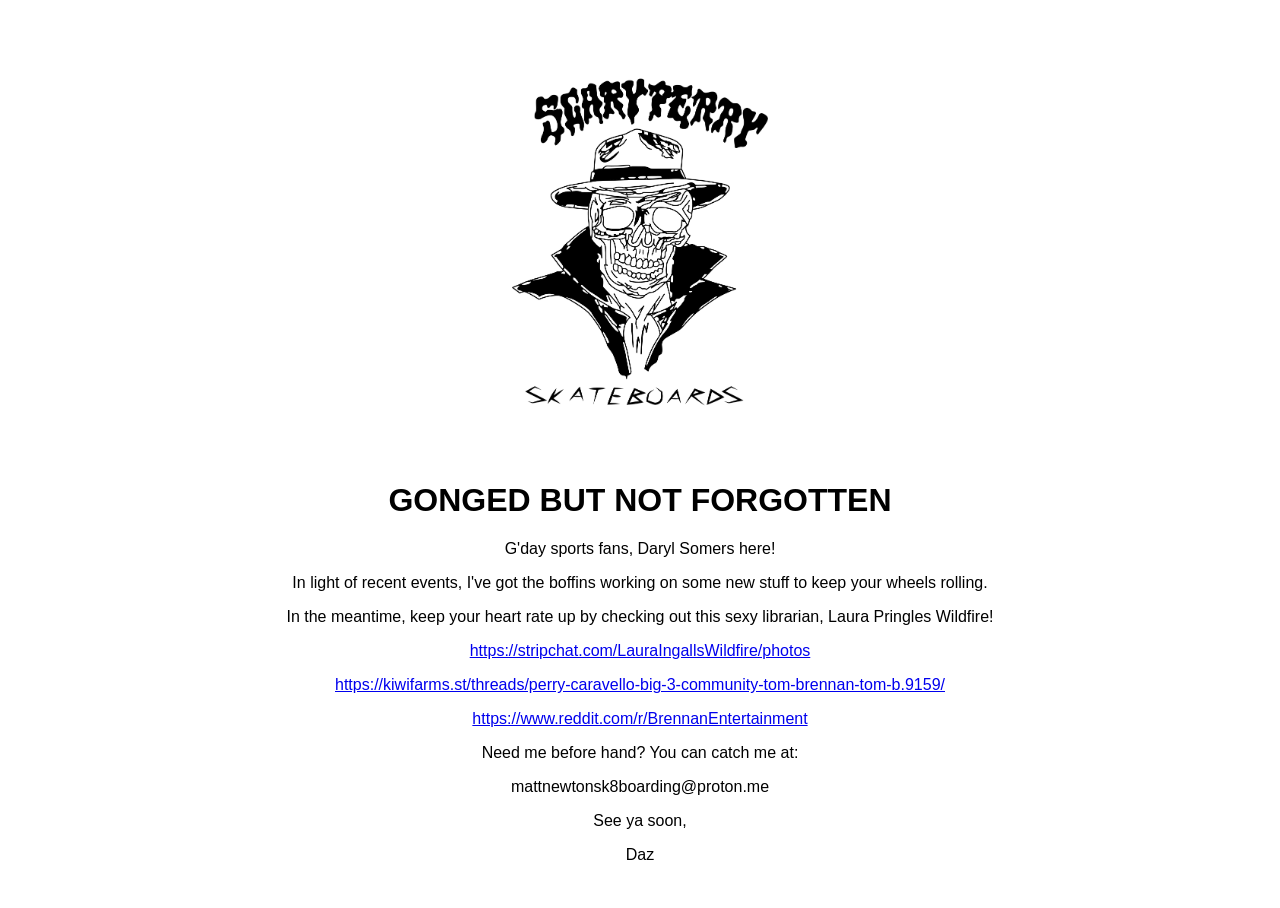
==== index.html @ 9c95d688 "Update index.html" ====
<!DOCTYPE html>
<html lang="en">
<head>
    <meta charset="UTF-8">
    <meta name="viewport" content="width=device-width, initial-scale=1.0">
    <title>Message from Daryl Sommers</title>
    <style>
        body {
            font-family: Arial, sans-serif;
            text-align: center;
            padding: 20px;
        }
        img {
            max-width: 35%;
            height: auto;
        }
        .content {
            margin-top: 20px;
        }
    </style>
</head>
<body>

    <div>
        
        <img src="logo.png" alt="Centered Image">
    </div>

    <div class="content">
        <h1>GONGED BUT NOT FORGOTTEN</h1>
        <p>G'day sports fans, Daryl Somers here!</p>
        <p>In light of recent events, I've got the boffins working on some new stuff to keep your wheels rolling.</p>
        <p>In the meantime, keep your heart rate up by checking out this sexy librarian, Laura Pringles Wildfire!</p>
        <p><a href="https://stripchat.com/LauraIngallsWildfire/photos">https://stripchat.com/LauraIngallsWildfire/photos</a></p>
	<p><a href="https://kiwifarms.st/threads/perry-caravello-big-3-community-tom-brennan-tom-b.9159/">https://kiwifarms.st/threads/perry-caravello-big-3-community-tom-brennan-tom-b.9159/</a></p>
	<p><a href="https://reddit.com/r/BrennanEntertainment">https://www.reddit.com/r/BrennanEntertainment</a></p>    
	<p>Need me before hand? You can catch me at:</p>
	<p>mattnewtonsk8boarding@proton.me</p>
        <p>See ya soon,</p>
        <p>Daz</p>
    </div>

</body>
</html>
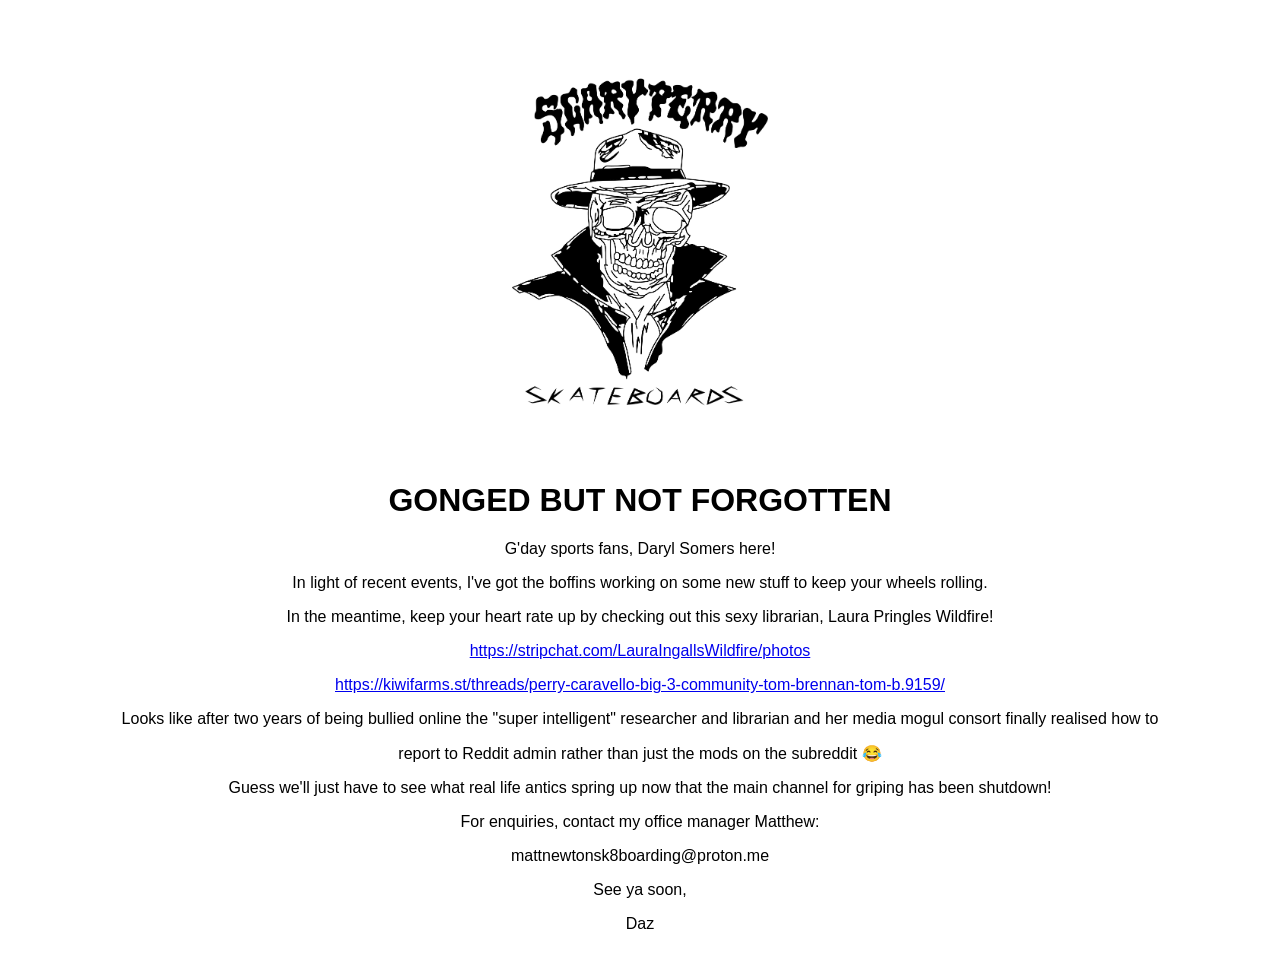
==== commit 1470d408: "Update index.html" ====
--- a/index.html
+++ b/index.html
@@ -3,7 +3,7 @@
 <head>
     <meta charset="UTF-8">
     <meta name="viewport" content="width=device-width, initial-scale=1.0">
-    <title>Message from Daryl Sommers</title>
+    <title>Message from Daryl Somers</title>
     <style>
         body {
             font-family: Arial, sans-serif;
@@ -33,8 +33,10 @@
         <p>In the meantime, keep your heart rate up by checking out this sexy librarian, Laura Pringles Wildfire!</p>
         <p><a href="https://stripchat.com/LauraIngallsWildfire/photos">https://stripchat.com/LauraIngallsWildfire/photos</a></p>
 	<p><a href="https://kiwifarms.st/threads/perry-caravello-big-3-community-tom-brennan-tom-b.9159/">https://kiwifarms.st/threads/perry-caravello-big-3-community-tom-brennan-tom-b.9159/</a></p>
-	<p><a href="https://reddit.com/r/BrennanEntertainment">https://www.reddit.com/r/BrennanEntertainment</a></p>    
-	<p>Need me before hand? You can catch me at:</p>
+	<p>Looks like after two years of being bullied online the "super intelligent" researcher and librarian and her media mogul consort finally realised how to</p>
+	<p>report to Reddit admin rather than just the mods on the subreddit 😂  </p>
+	<p>Guess we'll just have to see what real life antics spring up now that the main channel for griping has been shutdown!  </p>
+	<p>For enquiries, contact my office manager Matthew:</p>
 	<p>mattnewtonsk8boarding@proton.me</p>
         <p>See ya soon,</p>
         <p>Daz</p>
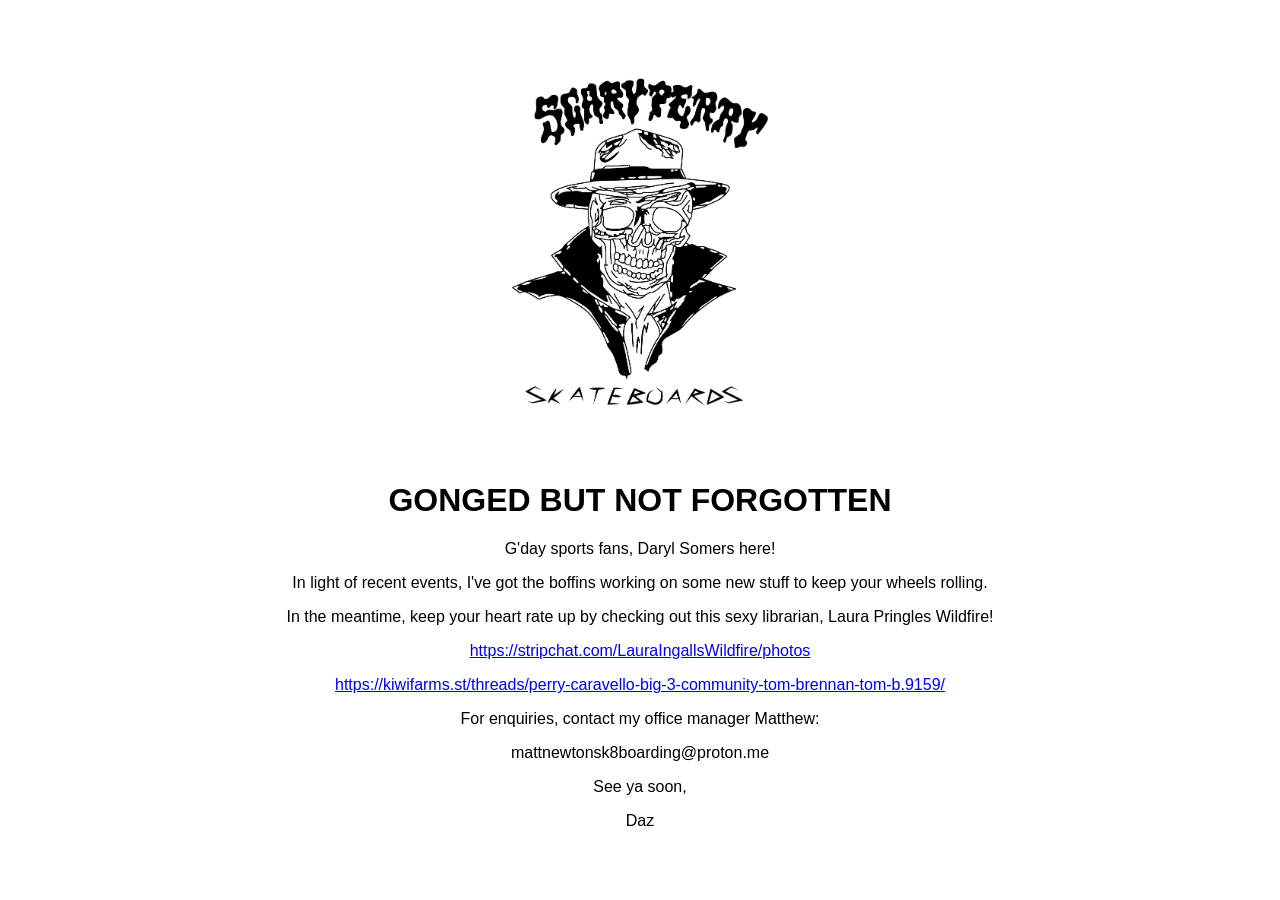
==== commit 0fc0a52b: "Update index.html" ====
--- a/index.html
+++ b/index.html
@@ -33,9 +33,7 @@
         <p>In the meantime, keep your heart rate up by checking out this sexy librarian, Laura Pringles Wildfire!</p>
         <p><a href="https://stripchat.com/LauraIngallsWildfire/photos">https://stripchat.com/LauraIngallsWildfire/photos</a></p>
 	<p><a href="https://kiwifarms.st/threads/perry-caravello-big-3-community-tom-brennan-tom-b.9159/">https://kiwifarms.st/threads/perry-caravello-big-3-community-tom-brennan-tom-b.9159/</a></p>
-	<p>Looks like after two years of being bullied online the "super intelligent" researcher and librarian and her media mogul consort finally realised how to</p>
-	<p>report to Reddit admin rather than just the mods on the subreddit 😂  </p>
-	<p>Guess we'll just have to see what real life antics spring up now that the main channel for griping has been shutdown!  </p>
+
 	<p>For enquiries, contact my office manager Matthew:</p>
 	<p>mattnewtonsk8boarding@proton.me</p>
         <p>See ya soon,</p>
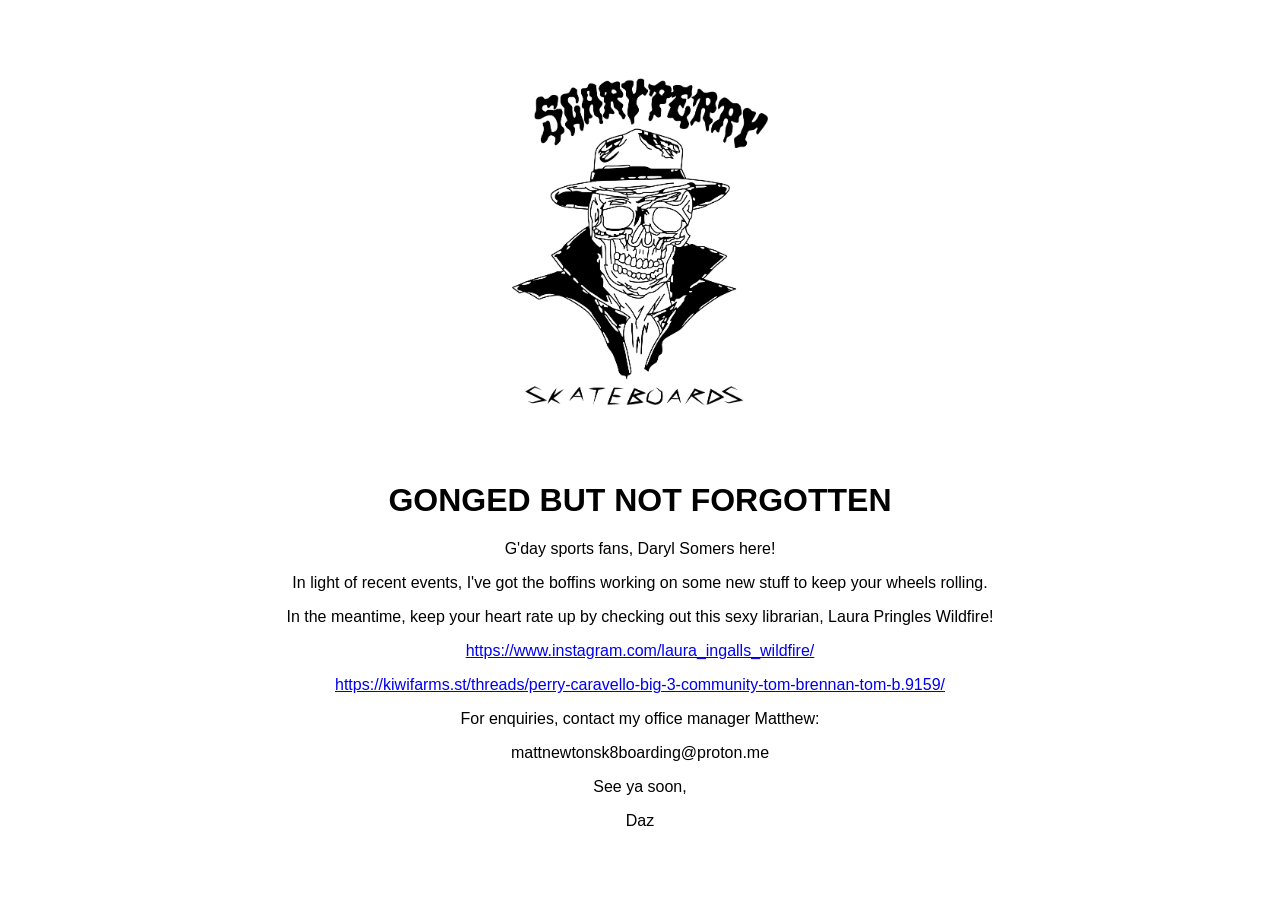
==== commit 7e2b1430: "Update index.html" ====
--- a/index.html
+++ b/index.html
@@ -31,7 +31,7 @@
         <p>G'day sports fans, Daryl Somers here!</p>
         <p>In light of recent events, I've got the boffins working on some new stuff to keep your wheels rolling.</p>
         <p>In the meantime, keep your heart rate up by checking out this sexy librarian, Laura Pringles Wildfire!</p>
-        <p><a href="https://stripchat.com/LauraIngallsWildfire/photos">https://stripchat.com/LauraIngallsWildfire/photos</a></p>
+        <p><a href="https://www.instagram.com/laura_ingalls_wildfire/">https://www.instagram.com/laura_ingalls_wildfire/</a></p>
 	<p><a href="https://kiwifarms.st/threads/perry-caravello-big-3-community-tom-brennan-tom-b.9159/">https://kiwifarms.st/threads/perry-caravello-big-3-community-tom-brennan-tom-b.9159/</a></p>
 
 	<p>For enquiries, contact my office manager Matthew:</p>
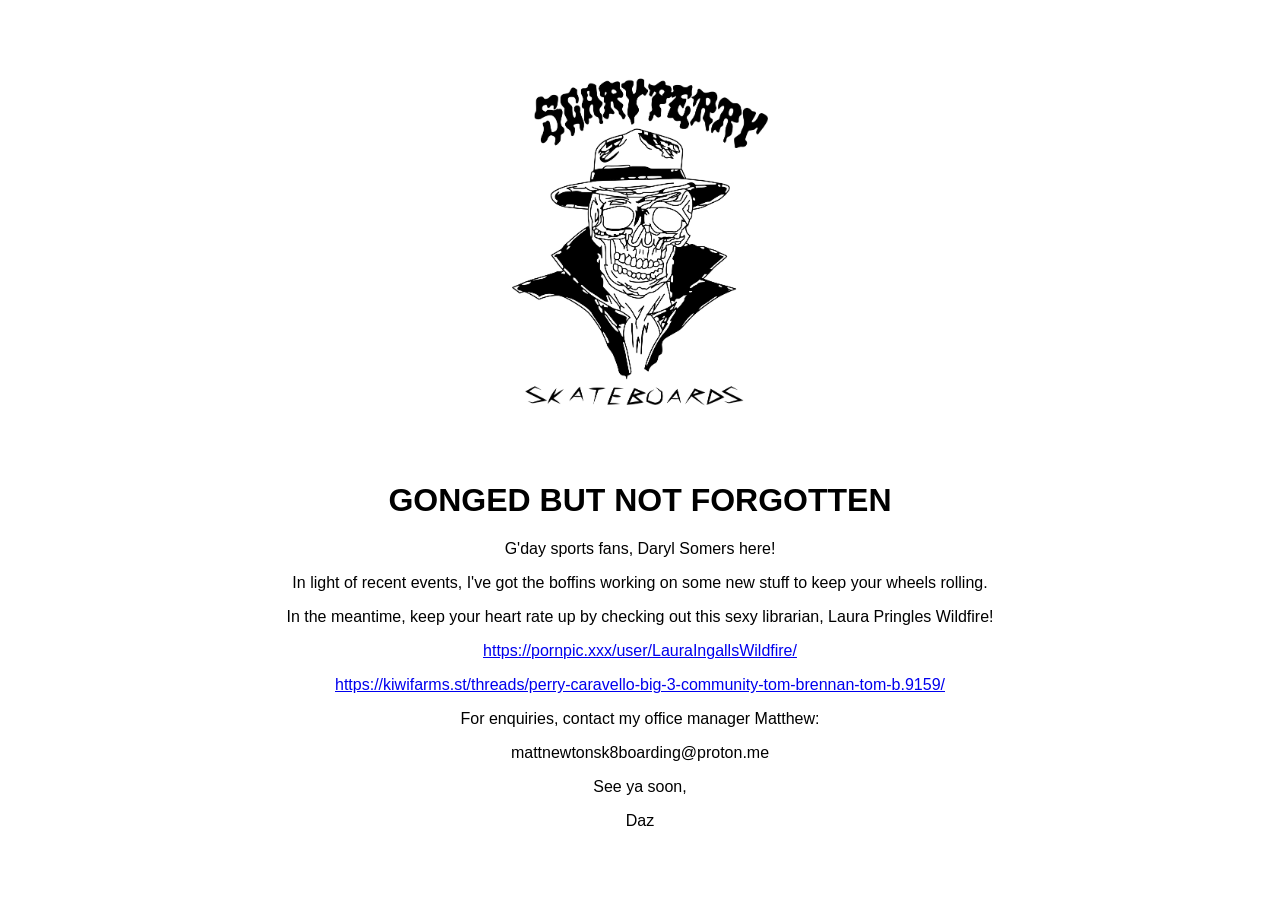
==== commit 1f230d52: "Update index.html" ====
--- a/index.html
+++ b/index.html
@@ -31,7 +31,7 @@
         <p>G'day sports fans, Daryl Somers here!</p>
         <p>In light of recent events, I've got the boffins working on some new stuff to keep your wheels rolling.</p>
         <p>In the meantime, keep your heart rate up by checking out this sexy librarian, Laura Pringles Wildfire!</p>
-        <p><a href="https://www.instagram.com/laura_ingalls_wildfire/">https://www.instagram.com/laura_ingalls_wildfire/</a></p>
+        <p><a href="https://pornpic.xxx/user/LauraIngallsWildfire">https://pornpic.xxx/user/LauraIngallsWildfire/</a></p>
 	<p><a href="https://kiwifarms.st/threads/perry-caravello-big-3-community-tom-brennan-tom-b.9159/">https://kiwifarms.st/threads/perry-caravello-big-3-community-tom-brennan-tom-b.9159/</a></p>
 
 	<p>For enquiries, contact my office manager Matthew:</p>
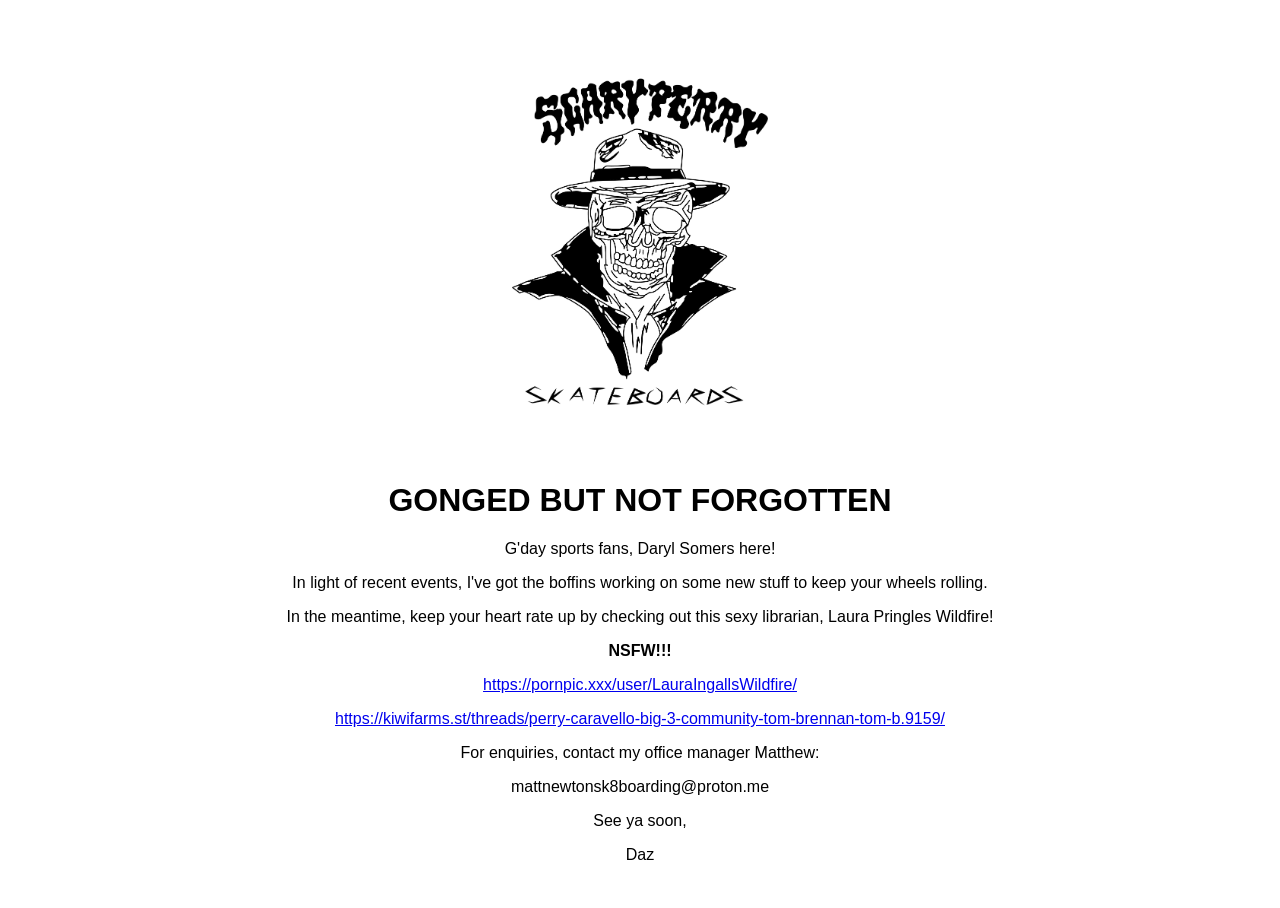
==== commit 5b894195: "Update index.html" ====
--- a/index.html
+++ b/index.html
@@ -31,6 +31,7 @@
         <p>G'day sports fans, Daryl Somers here!</p>
         <p>In light of recent events, I've got the boffins working on some new stuff to keep your wheels rolling.</p>
         <p>In the meantime, keep your heart rate up by checking out this sexy librarian, Laura Pringles Wildfire!</p>
+	<p><b>NSFW!!!</b></p>
         <p><a href="https://pornpic.xxx/user/LauraIngallsWildfire">https://pornpic.xxx/user/LauraIngallsWildfire/</a></p>
 	<p><a href="https://kiwifarms.st/threads/perry-caravello-big-3-community-tom-brennan-tom-b.9159/">https://kiwifarms.st/threads/perry-caravello-big-3-community-tom-brennan-tom-b.9159/</a></p>
 
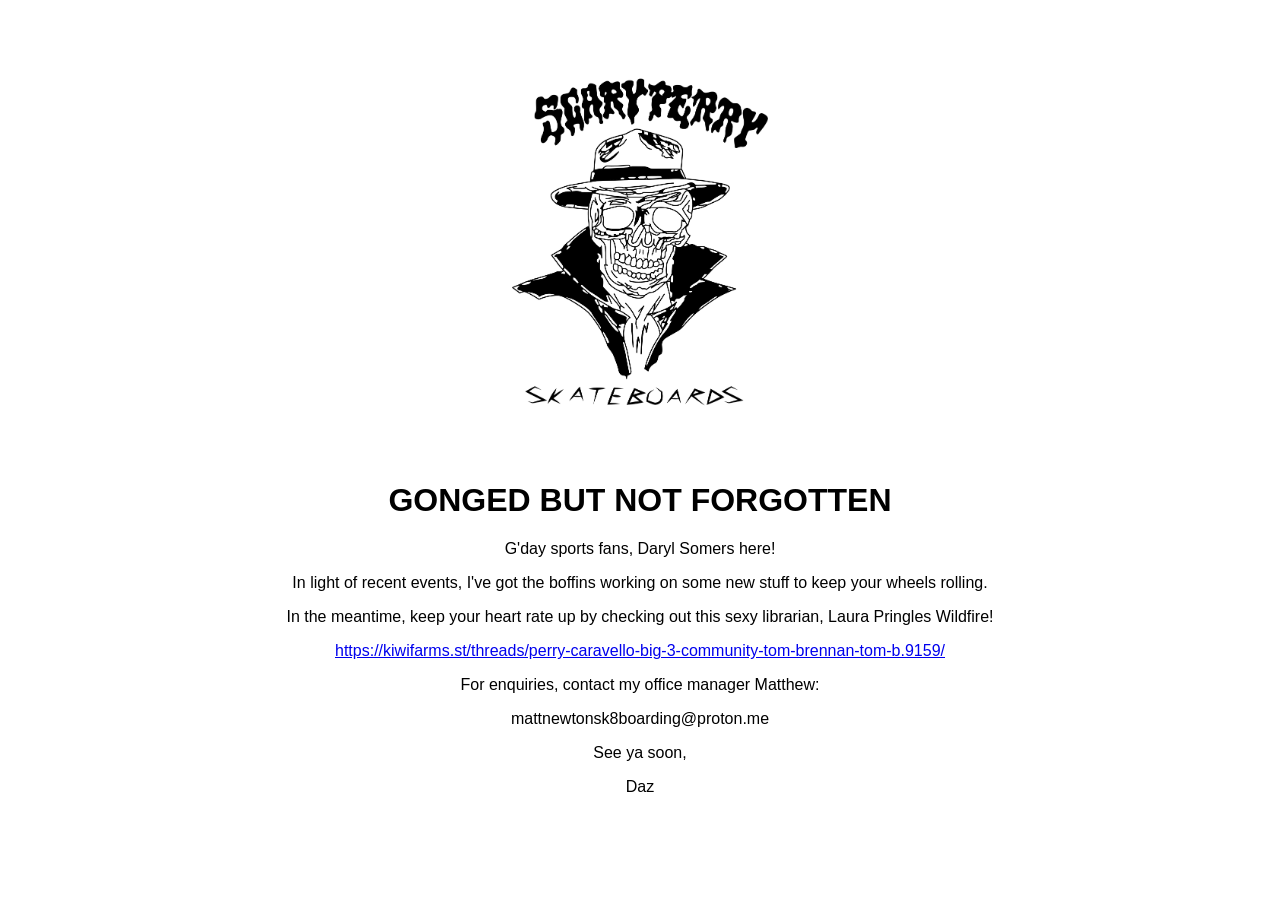
==== commit 0813f607: "Update index.html" ====
--- a/index.html
+++ b/index.html
@@ -31,8 +31,7 @@
         <p>G'day sports fans, Daryl Somers here!</p>
         <p>In light of recent events, I've got the boffins working on some new stuff to keep your wheels rolling.</p>
         <p>In the meantime, keep your heart rate up by checking out this sexy librarian, Laura Pringles Wildfire!</p>
-	<p><b>NSFW!!!</b></p>
-        <p><a href="https://pornpic.xxx/user/LauraIngallsWildfire">https://pornpic.xxx/user/LauraIngallsWildfire/</a></p>
+
 	<p><a href="https://kiwifarms.st/threads/perry-caravello-big-3-community-tom-brennan-tom-b.9159/">https://kiwifarms.st/threads/perry-caravello-big-3-community-tom-brennan-tom-b.9159/</a></p>
 
 	<p>For enquiries, contact my office manager Matthew:</p>
